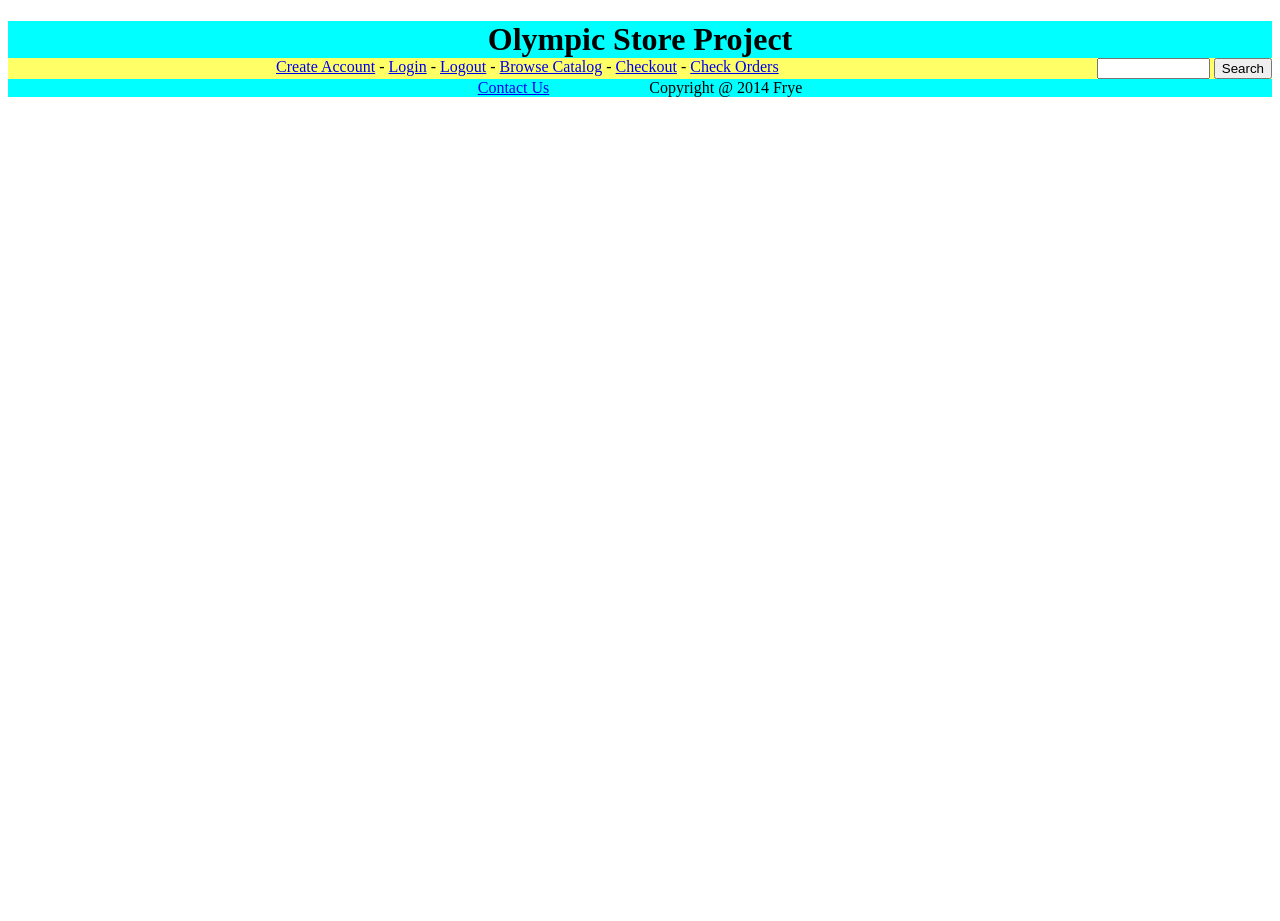
==== OP_Catalog/web/browseCats.html @ ecdd4638 "Added HTML, CSS, & initial .js files; Added CommonConnection.java file to classes package;" ====
<!--
****************************************************************************
*	Author:    Lisa Frye											       *
*   Filename:  browseCats.html                                             *
*   Purpose:   Displays all product categories to users and allows them to *
*              select a category, which will then display all the products *
*              in that category on a separate page for an online olympic   *
*              store for a class project.                                  *
****************************************************************************
-->
<!DOCTYPE html PUBLIC "-//W3C//DTD XHTML 1.0 Strict//EN"
        "http://www.w3.org/TR/xhtml1/DTD/xhtml1-strict.dtd">
<html xmlns="http://www.w3.org/1999/xhtml" xml:lang="en" lang="en">
<head>
  <title>Olympic Store</title>
  <link rel="stylesheet" type="text/css" href="olympic.css"/>
  <script type="text/javascript" src="utils.js"> </script>
</head>

<body>


<script type="text/javascript">
	header();
</script>
   
<!-- retrieve all the categories from the DB and display to the page.
     To make them clickable, put them in a anchor tag, like
	 <a href="products.html?id=CATAGORYID&name=CATAGORYNAME">CATAGORYNAME</a>
	 where CATAGORYID is the catagory ID from the DB and 
	       CATAGORYNAME is the catagory name from the DB.
-->

<script type="text/javascript">
	footer();
</script>

</body>
</html>
---- OP_Catalog/web/olympic.css ----
/************************************************************
 * Author: Lisa Frye                                        *
 * Filename: olympic.css                                    *
 * Purpose:  CSS for online olympic store for class project *
 ************************************************************/

/* set html and body height to 100% so container divs are full page */
html {
  height: 100%
}
body {
  height: 100%
}

/* heading */
h2 {
	text-align: center;
	font-family: Arial, Helvetica, sans-serif;
	font-size: x-large;
	color: purple
}

/* smaller heading */
h3 {
	font-family:Arial, Helvetica, sans-serif;
	font-size: large;
	color: blue
}

/* italicize text */
.special {
	font-style: italic;
}

/* indent left margin */
.indent {
	margin-left: 25px
}

/* for required form items */
.reqItems {
	color: red;
}

/* vertical align table row for links at top */
.vtop {
    vertical-align: top;
}

/* center align */
.centerit {
  text-align:center;
}

table {
  width: 80%;
  margin-left: 10%;
	margin-right: 10%; 
}

td, th {
        text-align: center;
}

#menu {
    background-color: #FFFF66;
    text-align: center;
    float:left;
    width: 100%;
    position:relative;
} 

#content {
    background-color: #EEEEEE;
    float:left;
    width: 100%;
    position:relative;
}

#footer {
  text-align:center;
  background-color:aqua;
  clear:both
}

/* search form */
#search {
  display:inline!important;
  float:right;
  padding-left: 50px;
}

/*formatting for field name
added by Jose Fernandez*/
.fields
{
	color: Black;
	font: Bold;
}
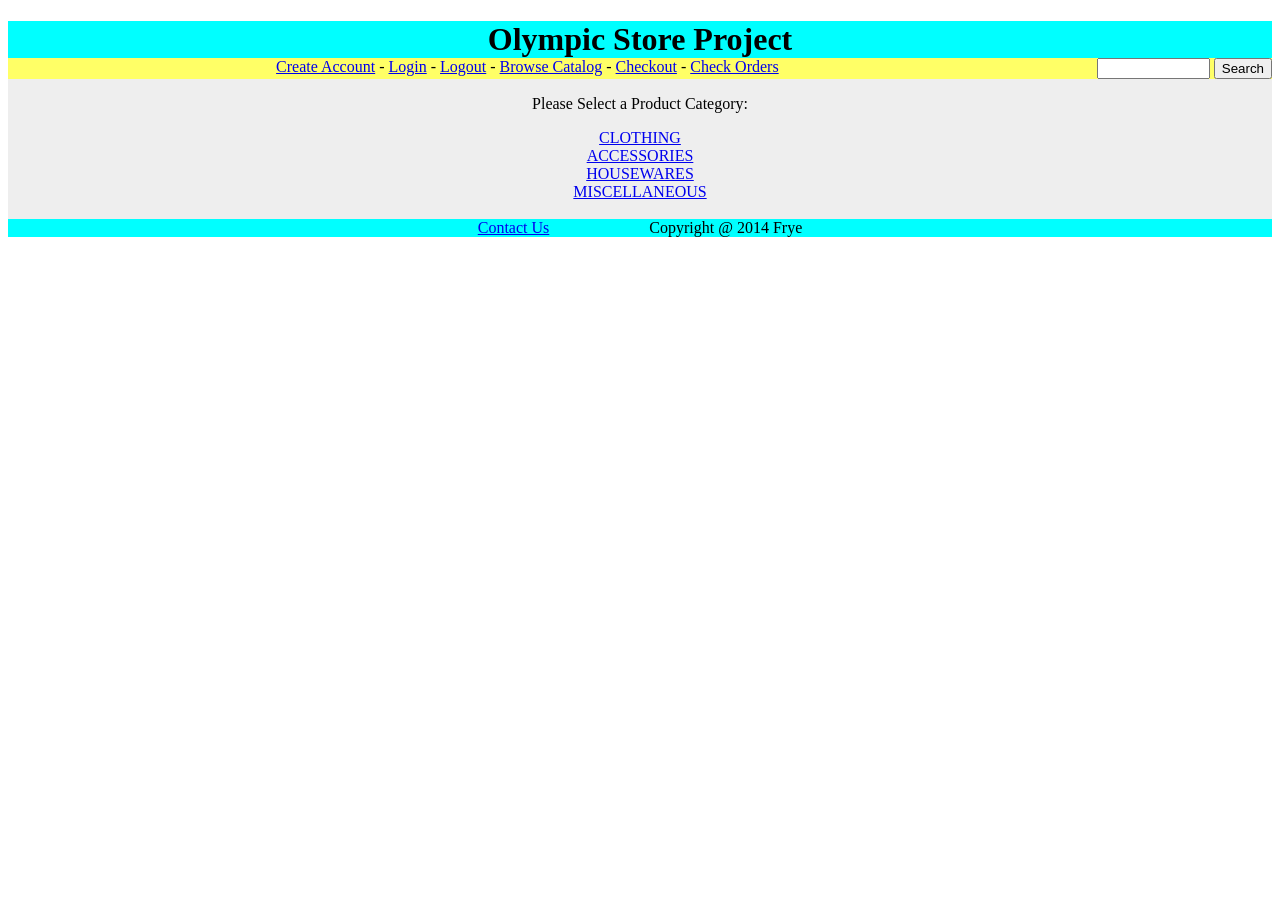
==== commit a333cef1: "created a response.jsp **needs work; adjusted browseCats.html to display the Category titles (center" ====
--- a/OP_Catalog/web/browseCats.html
+++ b/OP_Catalog/web/browseCats.html
@@ -30,6 +30,11 @@
 	 where CATAGORYID is the catagory ID from the DB and 
 	       CATAGORYNAME is the catagory name from the DB.
 -->
+<center><p>Please Select a Product Category:</p>
+<a href="products.html?id=CATEGORYID&name=CATEGORYNAME">CLOTHING</a><br>
+    <a href="products.html?id=CATEGORYID&name=CATEGORYNAME">ACCESSORIES</a><br>
+        <a href="products.html?id=CATEGORYID&name=CATEGORYNAME">HOUSEWARES</a><br>
+                <a href="products.html?id=CATEGORYID&name=CATEGORYNAME">MISCELLANEOUS</a></center><br>
 
 <script type="text/javascript">
 	footer();
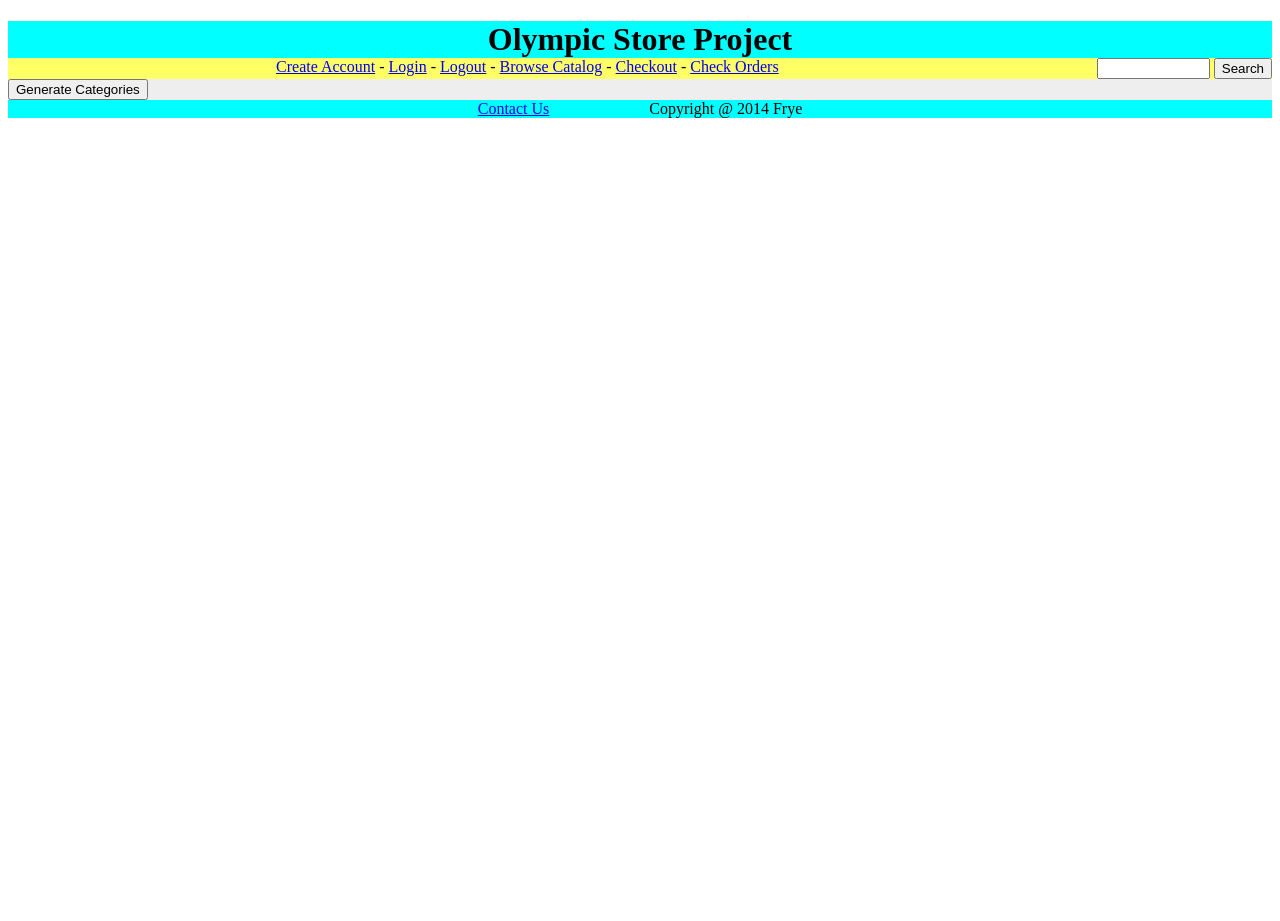
==== commit 1b8d86b6: "merge Scott's code" ====
--- a/OP_Catalog/web/browseCats.html
+++ b/OP_Catalog/web/browseCats.html
@@ -26,16 +26,14 @@
    
 <!-- retrieve all the categories from the DB and display to the page.
      To make them clickable, put them in a anchor tag, like
-	 <a href="products.html?id=CATAGORYID&name=CATAGORYNAME">CATAGORYNAME</a>
-	 where CATAGORYID is the catagory ID from the DB and 
-	       CATAGORYNAME is the catagory name from the DB.
+	 <a href="products.html?id=CATEGORYID&name=CATEGORYNAME">CATEGORYNAME</a>
+	 where CATEGORYID is the category ID from the DB and 
+	       CATEGORYNAME is the category name from the DB.
 -->
-<center><p>Please Select a Product Category:</p>
-<a href="products.html?id=CATEGORYID&name=CATEGORYNAME">CLOTHING</a><br>
-    <a href="products.html?id=CATEGORYID&name=CATEGORYNAME">ACCESSORIES</a><br>
-        <a href="products.html?id=CATEGORYID&name=CATEGORYNAME">HOUSEWARES</a><br>
-                <a href="products.html?id=CATEGORYID&name=CATEGORYNAME">MISCELLANEOUS</a></center><br>
-
+    <form method="post" action="QueryCategories">
+        <button type="submit">Generate Categories</button>
+    </form>
+    
 <script type="text/javascript">
 	footer();
 </script>
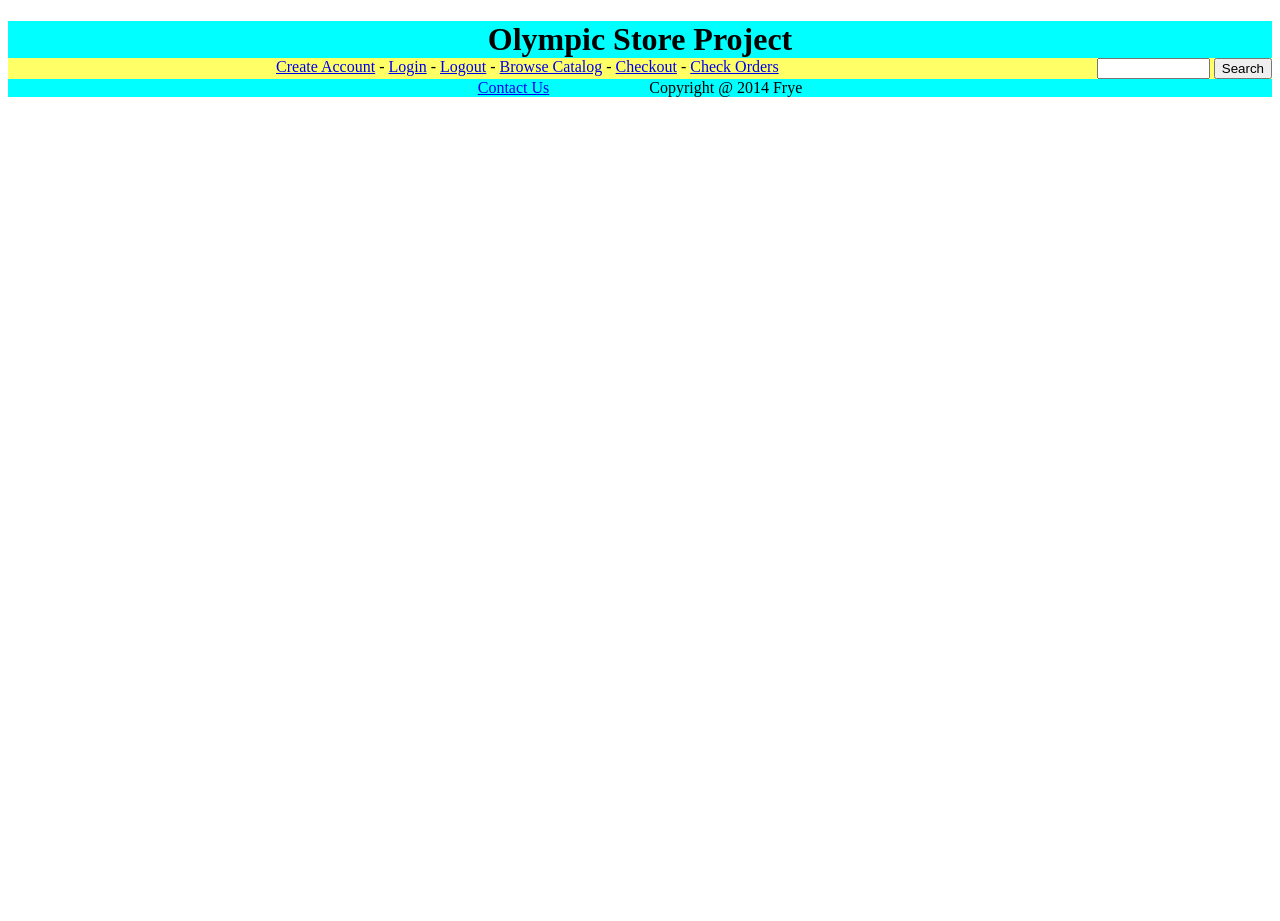
==== commit d830d511: "updated javaScript in utils.js to run QueryCateries.java servlet upon user selection of Browse Catal" ====
--- a/OP_Catalog/web/browseCats.html
+++ b/OP_Catalog/web/browseCats.html
@@ -30,9 +30,6 @@
 	 where CATEGORYID is the category ID from the DB and 
 	       CATEGORYNAME is the category name from the DB.
 -->
-    <form method="post" action="QueryCategories">
-        <button type="submit">Generate Categories</button>
-    </form>
     
 <script type="text/javascript">
 	footer();
